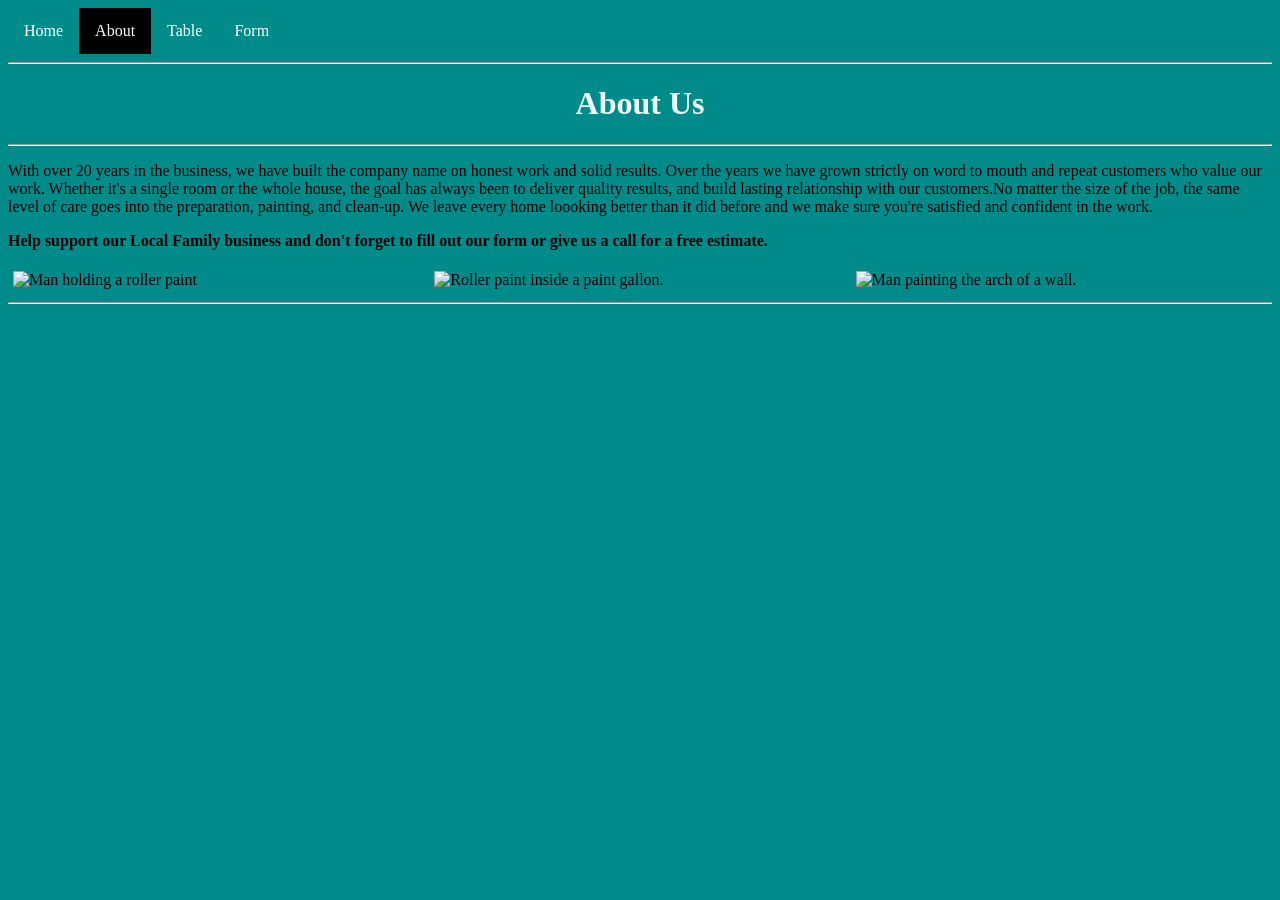
==== about.html @ fda17f61 "Add files via upload" ====
<!DOCTYPE html>
<html lang="en">
	<head>
		<title>Suaztes Painting & Remodeling</title>
		<meta charset="UTF-8">
		<meta name="description" content="This is a website about painting houses">
		<meta name="keywords" content="Remodeling, painting, Construction">
		<meta name="author" content="Felipe Betancourt">
		<meta name="viewport" content="width=device-width, initial-scale=1.0">
		<link rel="stylesheet" href="BetancourtFelipeStyleSheet.css">
	</head>
	<body>
	<ul class="menu">
		<li><a href="BetancourtFelipeHomePage.html">Home</a></li>
		<li><a href="about.html" class="active">About</a></li>
		<li><a href="table.html">Table</a></li>
		<li><a href="form.html">Form</a></li>
	</ul>
		<hr>
		<h1>About Us</h1>
		<hr>
		<p>With over 20 years in the business, we have built the company name on honest work and solid results. Over the years we have grown strictly on
		word to mouth and repeat customers who value our work. Whether it's a single room or the whole house, the goal has always been to deliver 
		quality results, and build lasting relationship with our customers.No matter the size of the job, the same level of care goes into the preparation,
		painting, and clean-up. We leave every home loooking better than it did before and we make sure you're satisfied and confident in the work.</p>
		
		<p><span class="boldtext">Help support our Local Family business and don't forget to fill out our form or give us a call for a free estimate.</span></p>
		<div class="row">
			<div class="column">
				<img src="Images/ManHoldingRoller.jpg" alt="Man holding a roller paint" style="width:400px;height:400px;">
			</div>
			<div class="column">
					<img src="Images/PaintRollerInsidePaint.jpg" alt="Roller paint inside a paint gallon." style="width:400px;height:400px;">
				</div>
			<div class="column">
					<img src="Images/ManPainting.jpg" alt="Man painting the arch of a wall." style="width:400px;height:400px;">
				</div>
			</div>
			<hr>
	</body>
</html>
---- BetancourtFelipeStyleSheet.css ----
body {
	background-color: DarkCyan;
}

h1 {
	color:Azure;
	text-align:center;
}
p{
	font-family: "Times New Roman",Times,Serif;
	font-size: 16px;
}
span.boldtext {
	font-weight:bold;
}
span.italictext {
	font-style:italic;
}
.center {
	display: block;
	margin-left: auto;
	margin-right: auto;
	width: 50%;
}
* {
  box-sizing: border-box;
}

/* Three image containers (use 25% for four, and 50% for two, etc) */
.column {
  float: left;
  width: 33.33%;
  padding: 5px;
}

/* Clear floats after image containers */
.row::after {
  content: "";
  clear: both;
  display: table;
}

ul.menu {
  list-style-type: none;
  margin: 0;
  padding: 0;
  display: flex;
}

ul li a {
  display: block;
  color: white;
  padding: 14px 16px;
  text-decoration: none;
}

ul li a:hover {
  background-color: black;
}

ul li a.active {
  background-color: black;
}

table {
	width:100%;
}
table, th, td {
  border: 1px solid white;
  border-collapse: collapse;
}
th, td {
  padding:25px
}

td {
	text-align:center;
}

tr:nth-child(even) {
	background-color: cyan;
}

legend {
	color: white;
	text-shadow: -1px 0 black, 0 1px black, 1px 0 black, 0 -1px black;
}
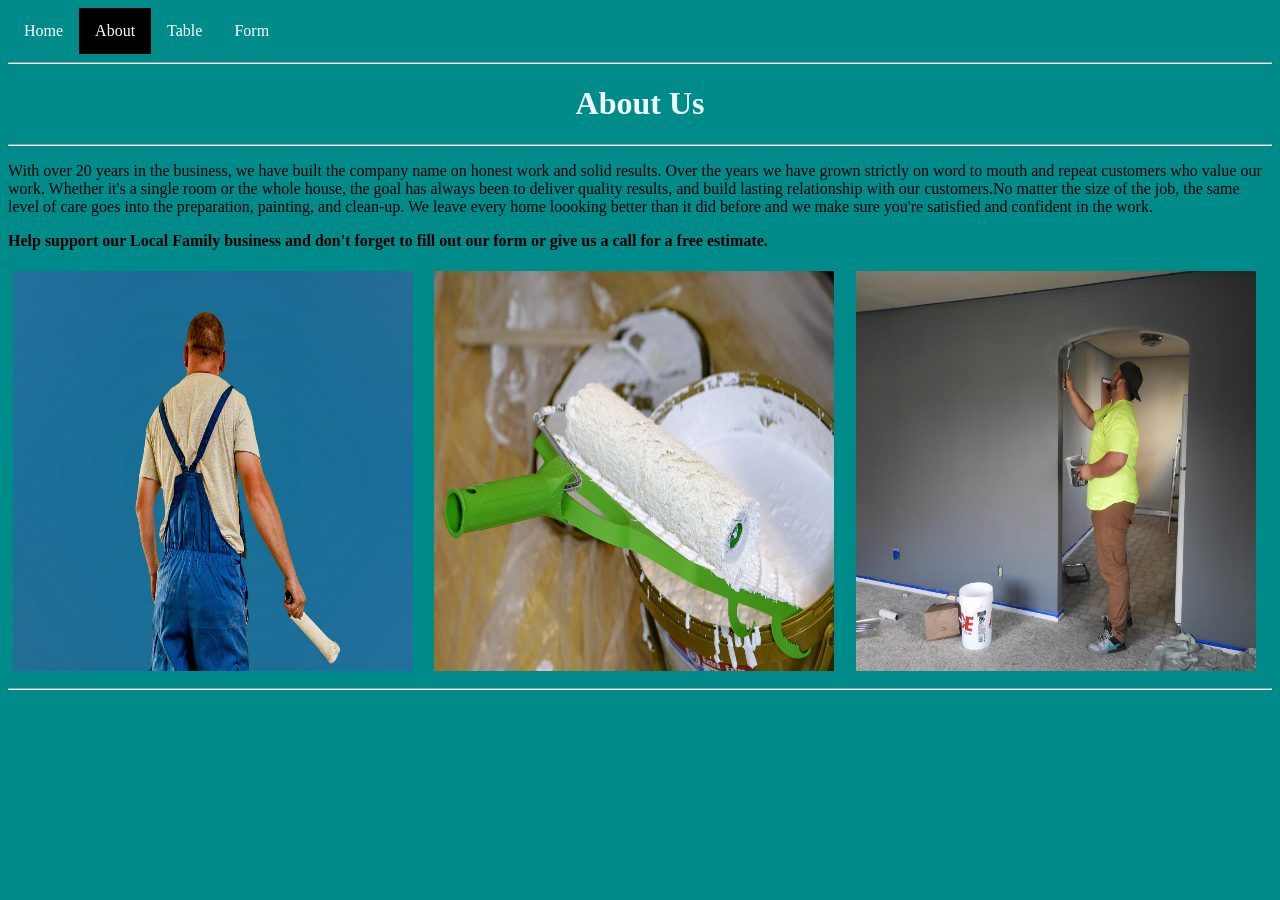
==== commit 0d2e5e19: "Update about.html" ====
--- a/about.html
+++ b/about.html
@@ -27,15 +27,16 @@
 		<p><span class="boldtext">Help support our Local Family business and don't forget to fill out our form or give us a call for a free estimate.</span></p>
 		<div class="row">
 			<div class="column">
-				<img src="Images/ManHoldingRoller.jpg" alt="Man holding a roller paint" style="width:400px;height:400px;">
+				<img src="images/ManHoldingRoller.jpg" alt="Man holding a roller paint" style="width:400px;height:400px;">
 			</div>
 			<div class="column">
-					<img src="Images/PaintRollerInsidePaint.jpg" alt="Roller paint inside a paint gallon." style="width:400px;height:400px;">
+					<img src="images/PaintRollerInsidePaint.jpg" alt="Roller paint inside a paint gallon." style="width:400px;height:400px;">
 				</div>
 			<div class="column">
-					<img src="Images/ManPainting.jpg" alt="Man painting the arch of a wall." style="width:400px;height:400px;">
+					<img src="images/ManPainting.jpg" alt="Man painting the arch of a wall." style="width:400px;height:400px;">
 				</div>
 			</div>
 			<hr>
 	</body>
 </html>
+
